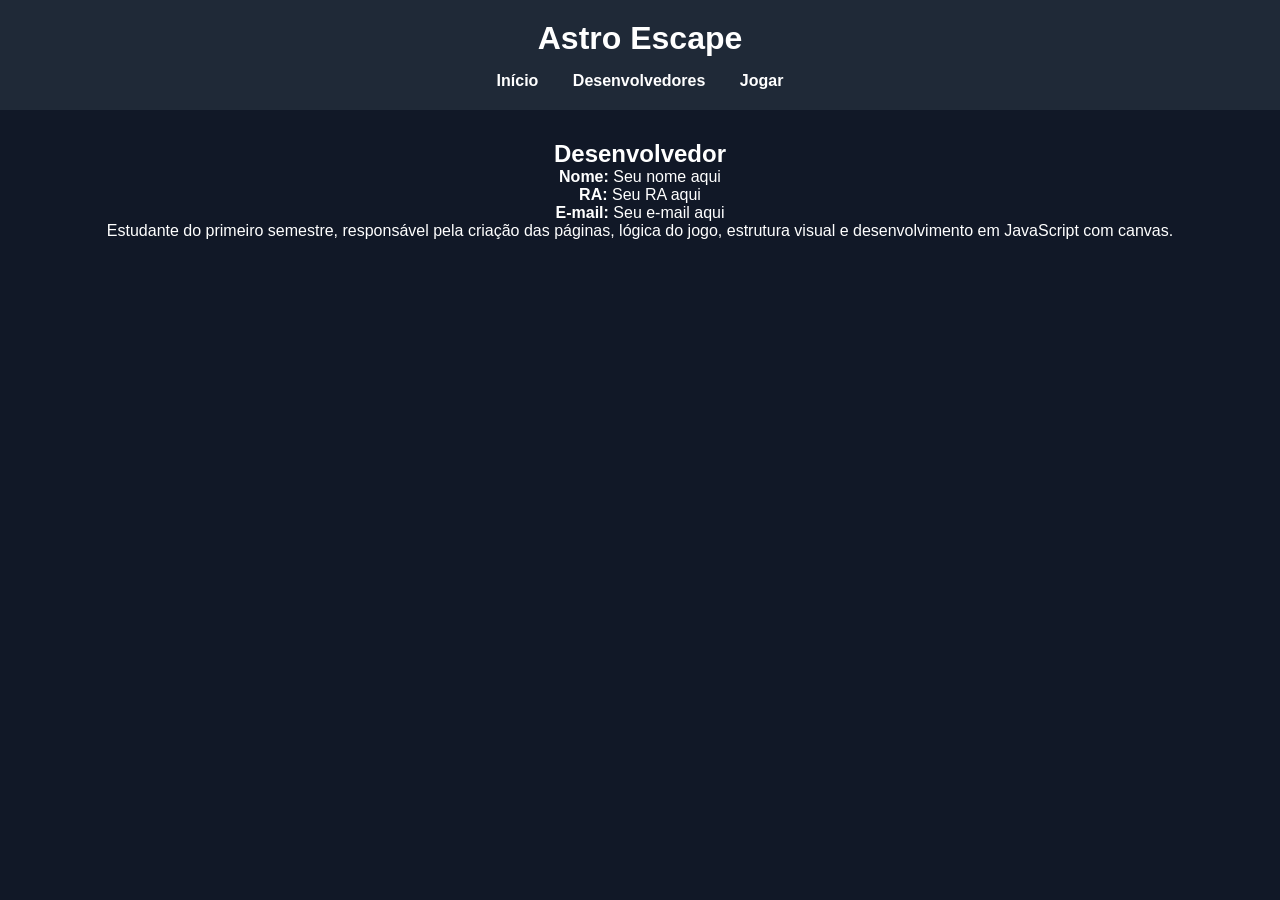
==== dev.html @ 053f1aa1 "Add files via upload" ====
<!DOCTYPE html>
<html lang="pt">
<head>
    <meta charset="UTF-8">
    <meta name="viewport" content="width=device-width, initial-scale=1.0">
    <title>Astro Escape - Desenvolvedor</title>
    <link rel="stylesheet" href="css/style.css">
</head>
<body>
    <header>
        <h1>Astro Escape</h1>
        <nav>
        <a href="index.html">Início</a>
        <a href="dev.html">Desenvolvedores</a>
        <a href="jogo.html">Jogar</a>
        </nav>
    </header>

    <main>
        <section>
            <h2>Desenvolvedor</h2>
            <p><strong>Nome:</strong> Seu nome aqui</p>
            <p><strong>RA:</strong> Seu RA aqui</p>
            <p><strong>E-mail:</strong> Seu e-mail aqui</p>
            <p>
                Estudante do primeiro semestre, responsável pela criação das páginas, lógica do jogo,
                estrutura visual e desenvolvimento em JavaScript com canvas.
            </p>
        </section>
    </main>
</body>
</html>
---- css/style.css ----
* {
  margin: 0;
  padding: 0;
  box-sizing: border-box;
}

body {
  background-color: #111827;
  color: white;
  font-family: Arial, sans-serif;
  text-align: center;
}

header {
  background-color: #1f2937;
  padding: 20px;
}

h1 {
  margin-bottom: 15px;
}

nav a {
  color: white;
  text-decoration: none;
  margin: 0 15px;
  font-weight: bold;
}

nav a:hover {
  color: #60a5fa;
}

main {
  padding: 30px 20px;
}

section {
  margin-bottom: 25px;
}

button {
  background-color: #2563eb;
  color: white;
  border: none;
  padding: 12px 20px;
  font-size: 16px;
  cursor: pointer;
  border-radius: 8px;
}

button:hover {
  background-color: #1d4ed8;
}

canvas {
  background-color: black;
  border: 2px solid white;
}

.hud {
  display: flex;
  justify-content: center;
  gap: 30px;
  font-size: 18px;
}
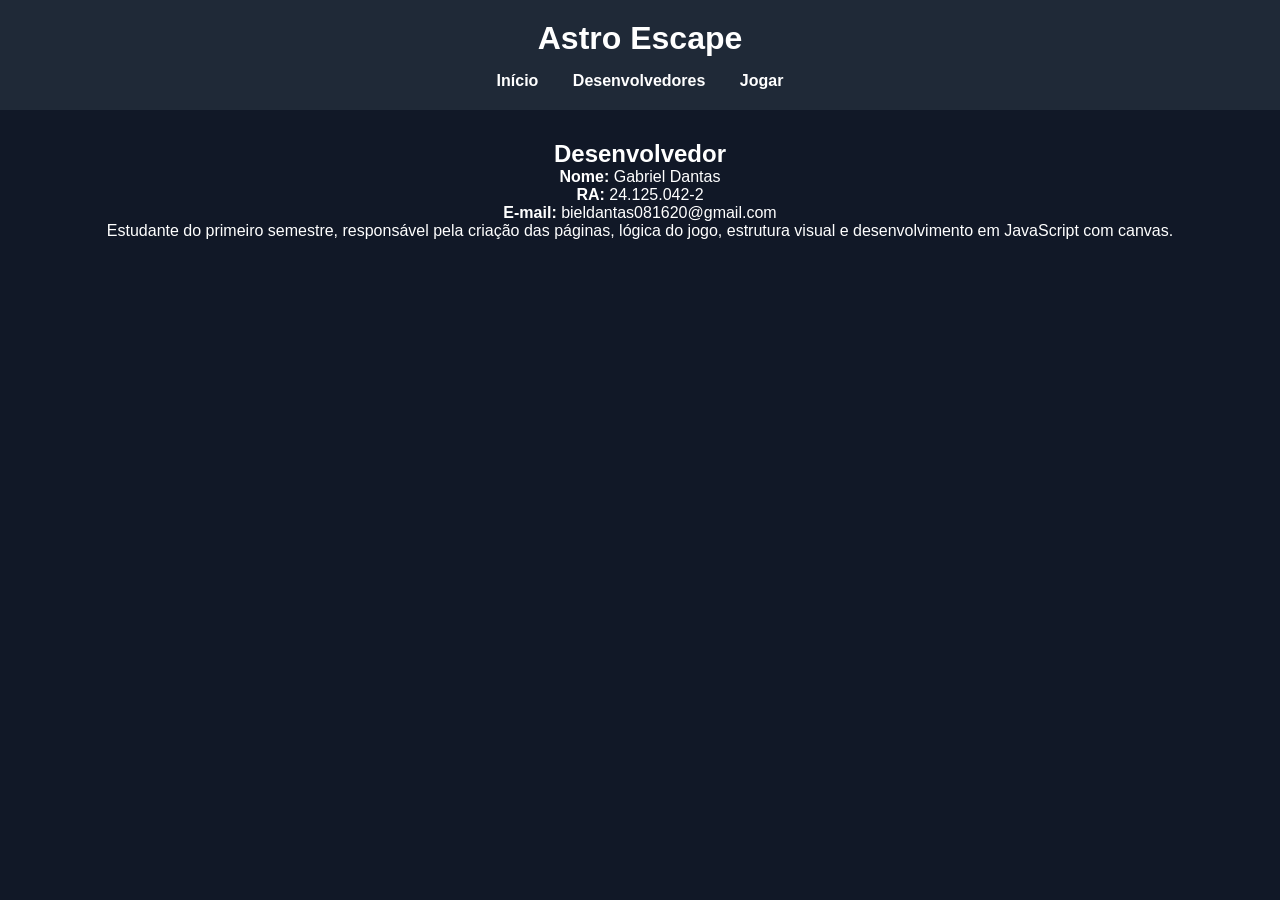
==== commit c35609ad: "Update dev.html" ====
--- a/dev.html
+++ b/dev.html
@@ -19,9 +19,9 @@
     <main>
         <section>
             <h2>Desenvolvedor</h2>
-            <p><strong>Nome:</strong> Seu nome aqui</p>
-            <p><strong>RA:</strong> Seu RA aqui</p>
-            <p><strong>E-mail:</strong> Seu e-mail aqui</p>
+            <p><strong>Nome:</strong> Gabriel Dantas</p>
+            <p><strong>RA:</strong> 24.125.042-2</p>
+            <p><strong>E-mail:</strong> bieldantas081620@gmail.com</p>
             <p>
                 Estudante do primeiro semestre, responsável pela criação das páginas, lógica do jogo,
                 estrutura visual e desenvolvimento em JavaScript com canvas.
@@ -29,4 +29,4 @@
         </section>
     </main>
 </body>
-</html>+</html>
